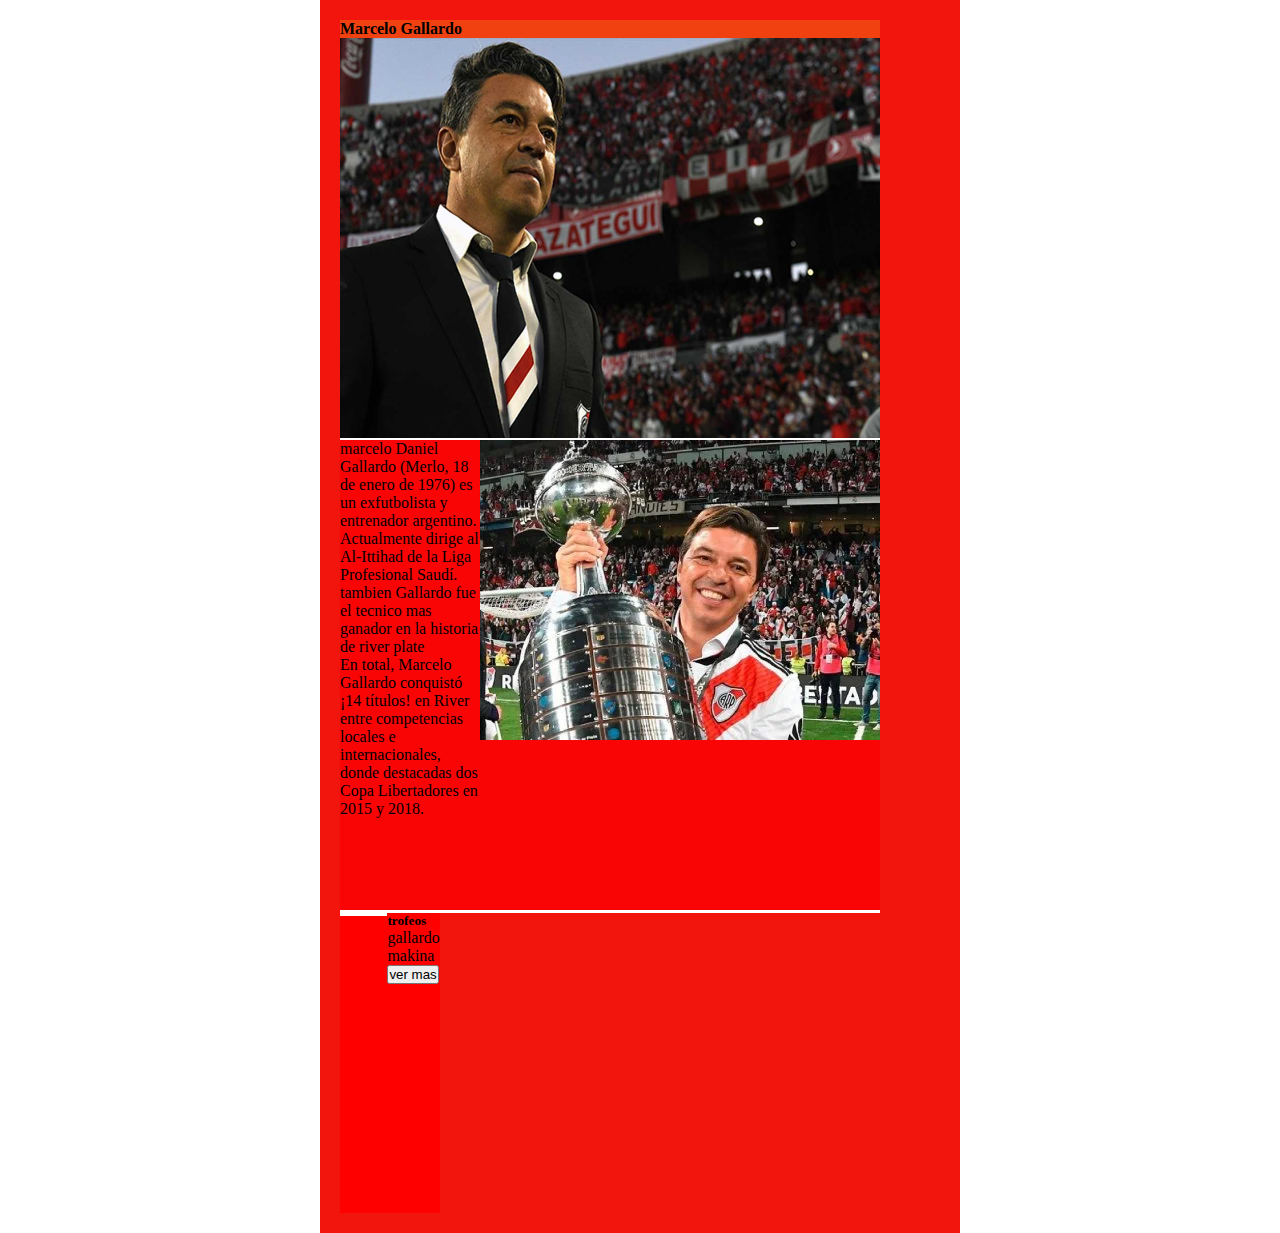
==== index.html @ c9edafa5 "linea 3" ====
<!DOCTYPE html>
<html lang="es">

<head>
  <meta name="viewport" content="width=device-width, initial-scale=1.0">
  <title>river plate milloo</title>
  <link href="https://fonts.googleapis.com/icon?family=Material+Icons+Outlined" rel="stylesheet">
  <link rel="stylesheet" href="css/normalizar.css">
  <link rel="stylesheet" href="css/style.css">
</head>

<body>

  <div class="contenedor">
    <header> <b>Marcelo Gallardo</b></header>

    <section class="banner">
      <div class="imagen-fondo"><img src="img/foto1.jpg" width="100%" height="400px"></div>
    </section>
    <div class="linea"></div>
    <section class="descripcion">
      <div class="">
        <p>marcelo Daniel Gallardo (Merlo, 18 de enero de 1976) es un exfutbolista y entrenador argentino. Actualmente
          dirige al Al-Ittihad de la Liga Profesional Saudí.</p>
        <p>tambien Gallardo fue el tecnico mas ganador en la historia de river plate</p>
        <p>En total, Marcelo Gallardo conquistó ¡14 títulos! en River entre competencias locales e internacionales,
          donde destacadas dos Copa Libertadores en 2015 y 2018.</p>
      </div>
      <div class="river"><img src="img/foto2.jpg" width="auto" height="auto"></div>
      <!-- <div class="river1"><img src="img/foto4.jpg " width="auto" height="auto"></div> -->
    </section>
    <div class="linea2"></div>
    <section id="articulos">
        <div class="linea3"></div>
     


          <div class="productos">
          <div class="img-productos"></div>
          <div class="descricion-prod"></div>
            <h5>trofeos</h5>
            <p>gallardo makina</p>
            <button class="btn">ver mas</button>

        </div>
       
     

    <!-- </section>
    <section class="staff">PAGINA DISEÑA POR SANCHEZ TEO</section>
    <footer> -->

    </footer>
  </div>


  </div>

</body>

</html>
---- css/normalizar.css ----
*{
    padding: 0px; margin: 0; box-sizing: border-box;

}
---- css/style.css ----
/* padding: 0;
    margin: auto;
    box-sizing: border-box;
   overflow-y: scroll; permite que auqellos elemnetos que desordan
    puedan visualizarce en la bara de desplasamiento*/



 .contenedor {
     padding: 20px;
     margin: auto;
     box-sizing: border-box;
     width: 50%;
     height: auto;
     background-color: rgb(241, 21, 13);
     .river2{
        float: right;
    }

 }
 .linea{
    width: 90%;
    height: 2px;
    background-color: rgb(255, 255, 255);
}

 footer {
     width: 90%;
     height: 100;
     background-color: rgba(239, 255, 15, 0.904);
 }
 
 .imagen-fondo{
    width: 100;
    object-fit: cover;      
 }
 .linea2{
    width: 90%;
    height: 3px;
    background-color: rgb(255, 255, 255);
}
.linea3{
    width: 90%;
    height: 3px;
    background-color: rgb(255, 255, 255);
 }

 header {
     width: 90%;
     height: 100;
     background-color: rgba(241, 69, 17, 0.904);
 }

 .descripcion {
     width: 90%;
     height: 470px;
     background-color: rgb(250, 5, 5);
     display: flex;
     overflow: hidden;
 }
 
 .river{
    flex: 0 0 50%;
 }

 
.banner {
     width: 90%;
     height: 400px;
     background-color: rgb(16, 13, 202);

 }
 #articulos{
    height: 300px;
    width: 100px;
    background-color: red;
    display: flex;
 }
 .productos {
  
    height: 300px;
    width: 100%;
    background-color: red;

    & .img.productos{
        height: 50%;
        background-color: burlywood;
    }
    
 }
 
 

 

 /* img{object-fit: cover;}

 .staff {
     width:  90%;
     height: 400px;
     background-color: rgb(167, 159, 48);
 } */
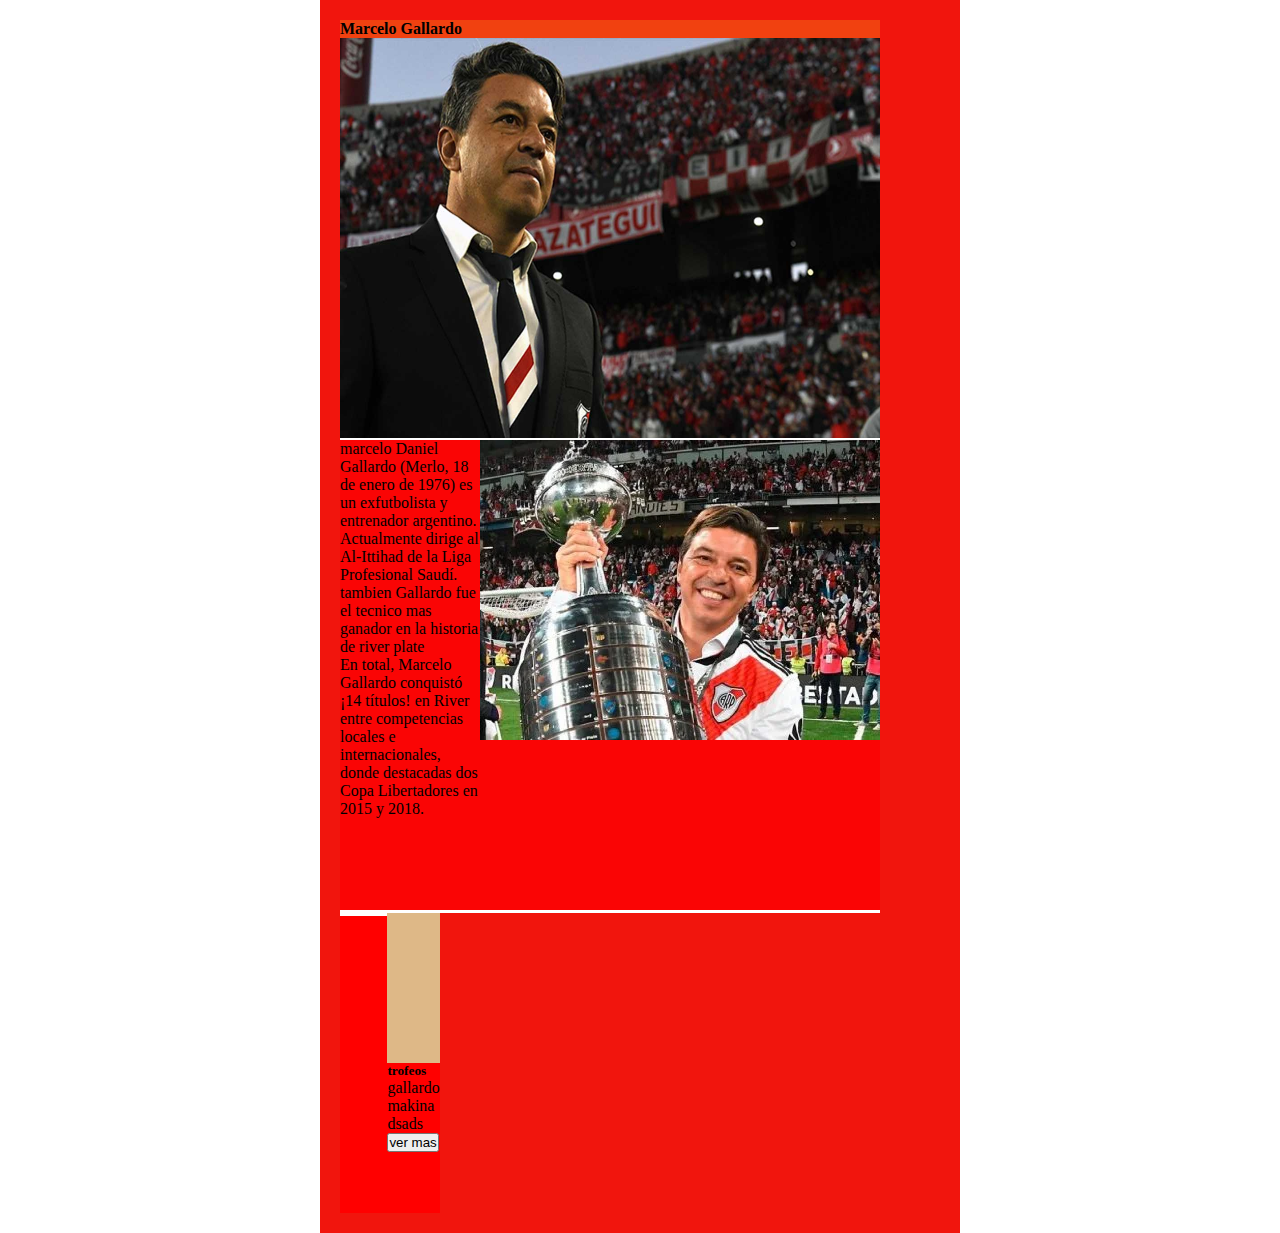
==== commit e4a19646: "carta1" ====
--- a/index.html
+++ b/index.html
@@ -39,7 +39,7 @@
           <div class="img-productos"></div>
           <div class="descricion-prod"></div>
             <h5>trofeos</h5>
-            <p>gallardo makina</p>
+            <p>gallardo makina dsads</p>
             <button class="btn">ver mas</button>
 
         </div>
--- a/css/style.css
+++ b/css/style.css
@@ -82,7 +82,7 @@
     width: 100%;
     background-color: red;
 
-    & .img.productos{
+    & .img-productos{
         height: 50%;
         background-color: burlywood;
     }
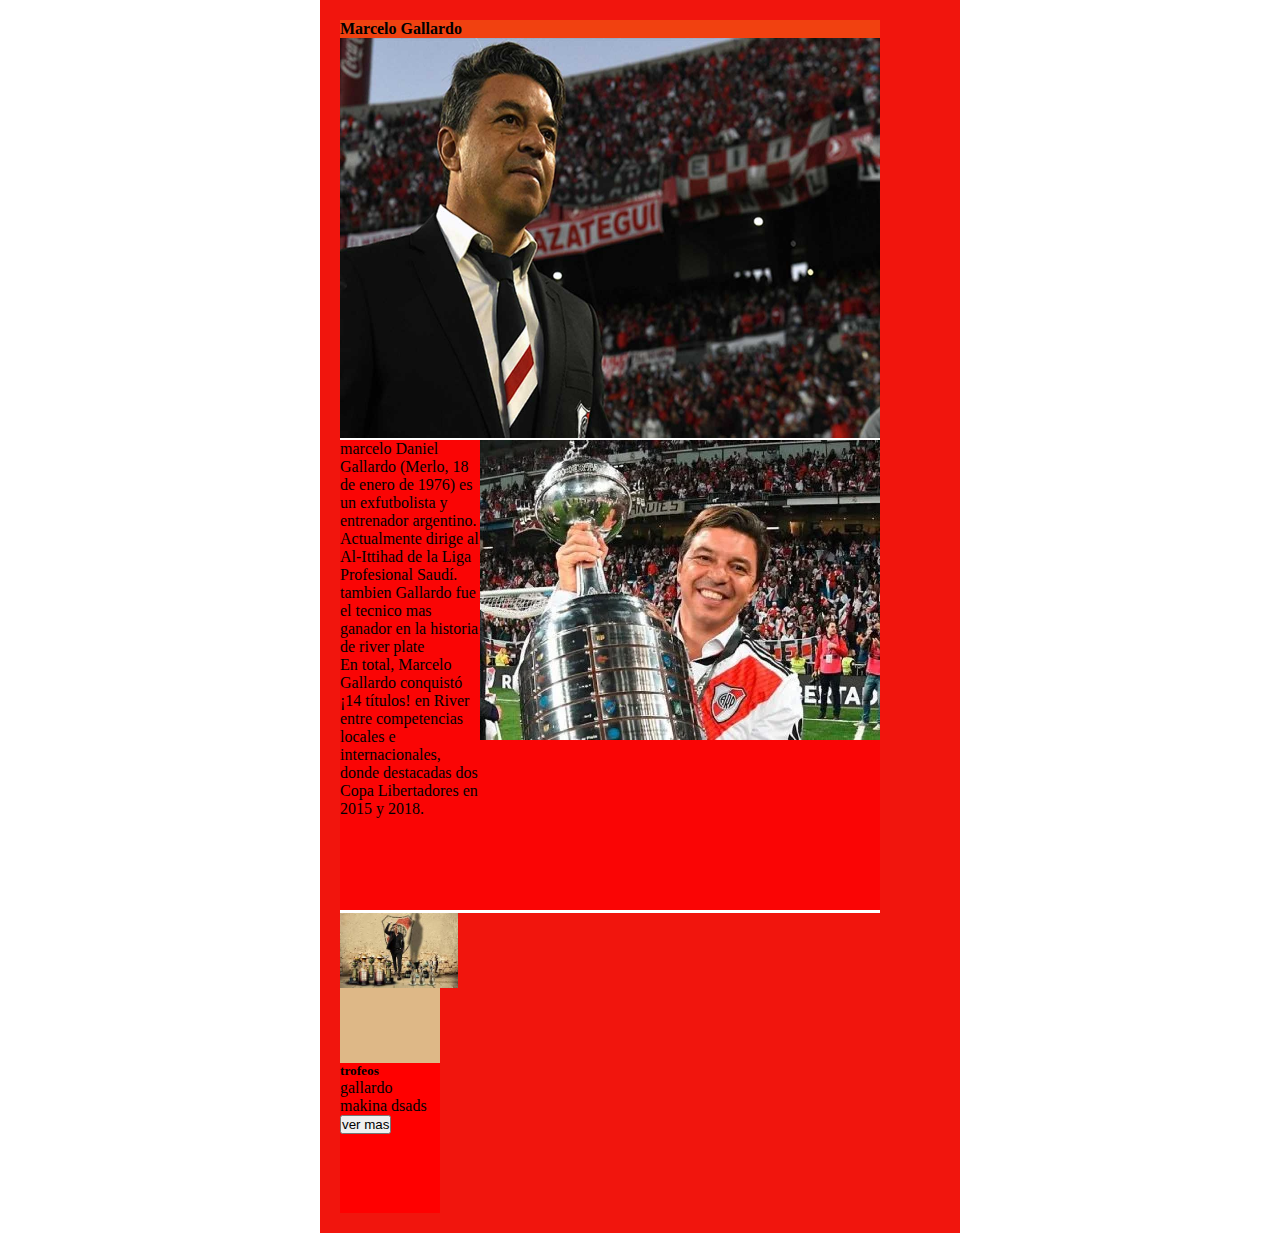
==== commit 86e20b91: "foto" ====
--- a/index.html
+++ b/index.html
@@ -36,7 +36,7 @@
 
 
           <div class="productos">
-          <div class="img-productos"></div>
+          <div class="img-productos"><img src="img/foto4.jpg" height="50%"></div>
           <div class="descricion-prod"></div>
             <h5>trofeos</h5>
             <p>gallardo makina dsads</p>
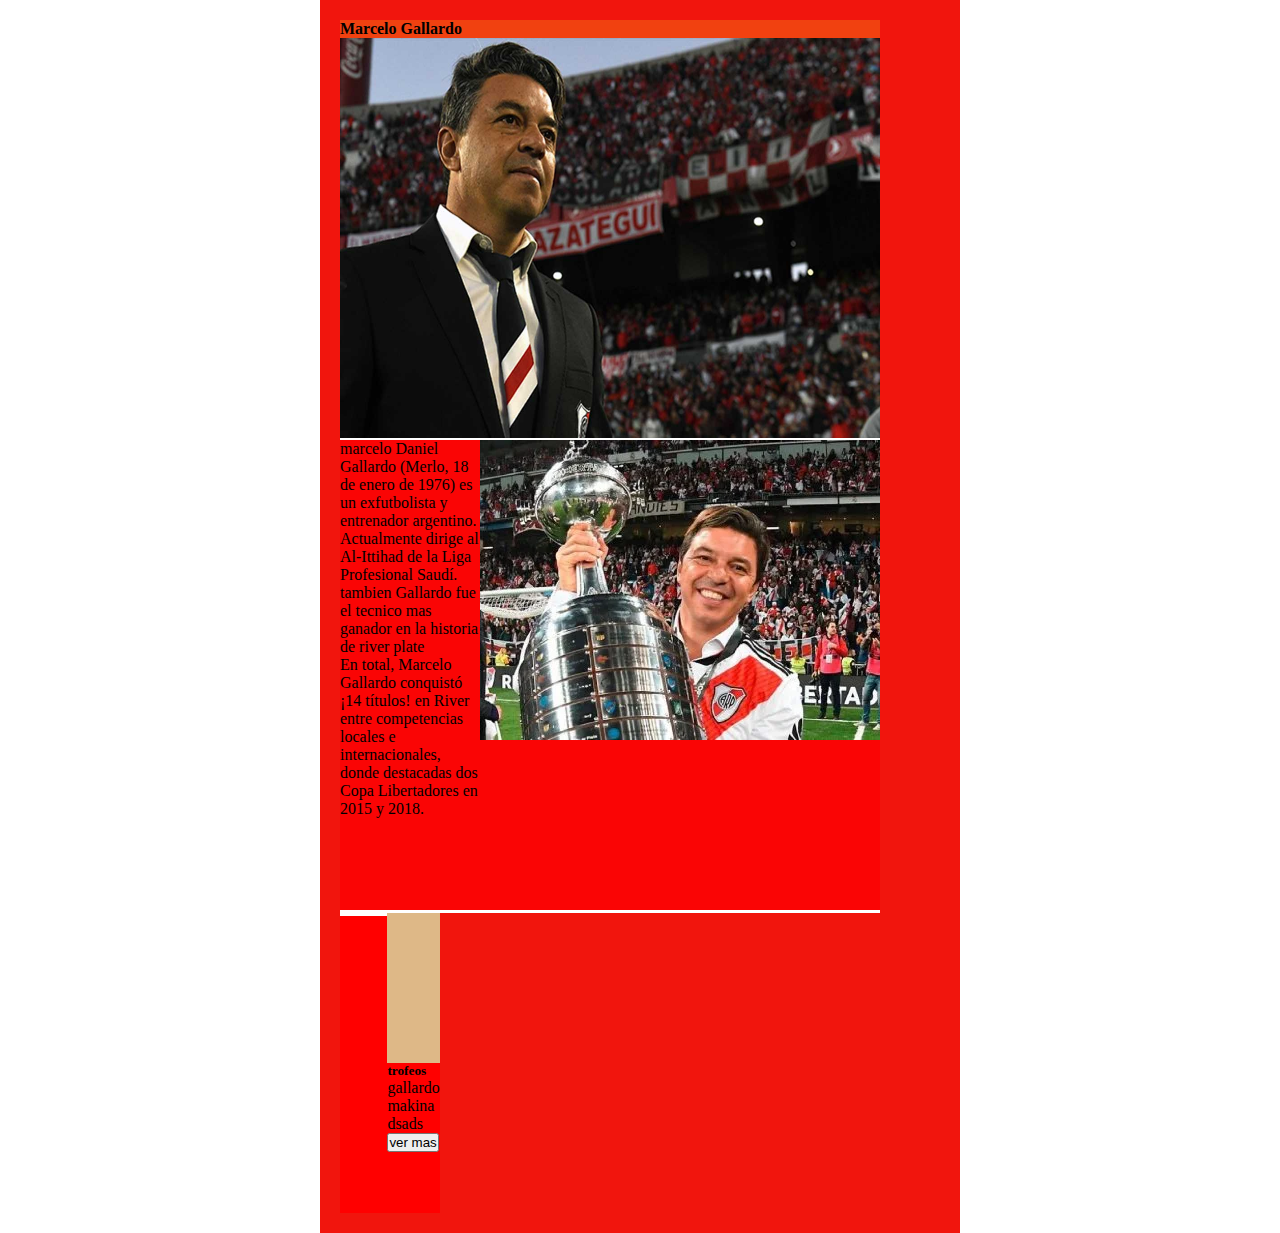
==== commit 9428c8f1: "aaa" ====
--- a/index.html
+++ b/index.html
@@ -36,7 +36,7 @@
 
 
           <div class="productos">
-          <div class="img-productos"><img src="img/foto4.jpg" height="50%"></div>
+          <div class="img-productos"></div>
           <div class="descricion-prod"></div>
             <h5>trofeos</h5>
             <p>gallardo makina dsads</p>
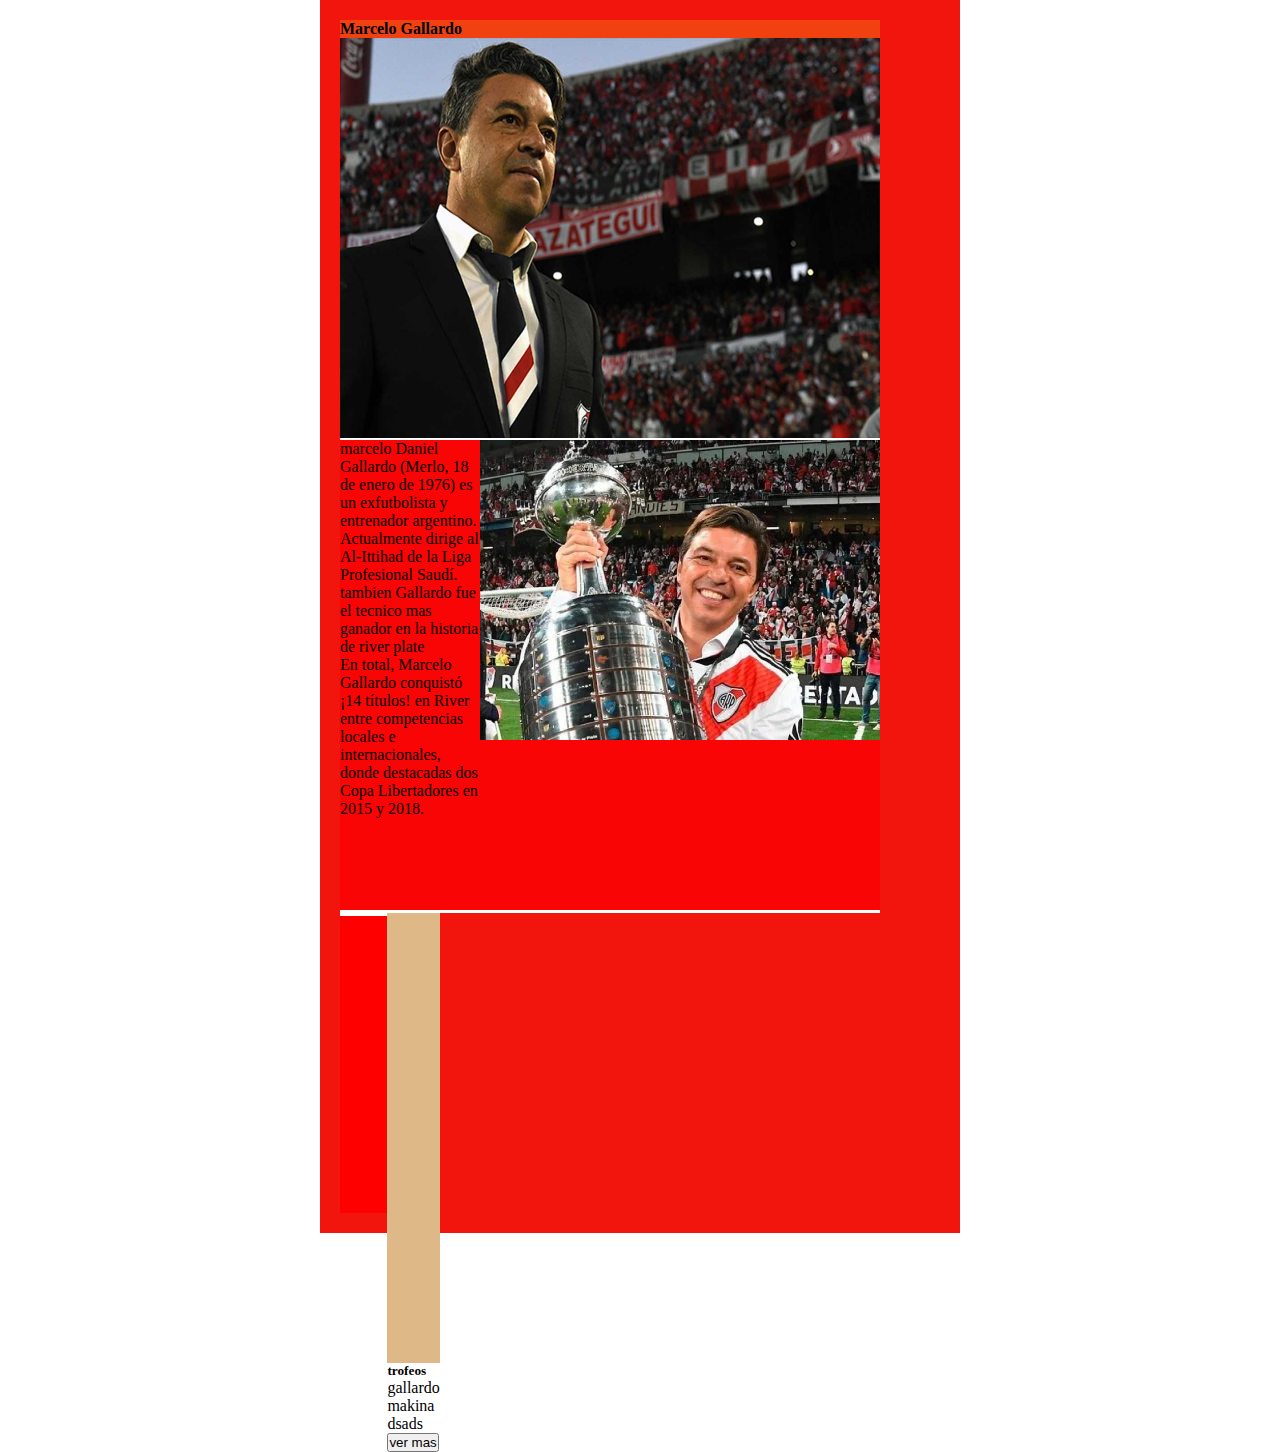
==== commit df987185: "aaadcasfda" ====
--- a/index.html
+++ b/index.html
@@ -37,6 +37,8 @@
 
           <div class="productos">
           <div class="img-productos"></div>
+          <div class="img-productos1"></div>
+          <div class="img-productos2"></div>
           <div class="descricion-prod"></div>
             <h5>trofeos</h5>
             <p>gallardo makina dsads</p>
--- a/css/style.css
+++ b/css/style.css
@@ -86,6 +86,14 @@
         height: 50%;
         background-color: burlywood;
     }
+    & .img-productos1{
+        height: 50%;
+        background-color: burlywood;
+    }
+    & .img-productos2{
+        height: 50%;
+        background-color: burlywood;
+    }
     
  }
  
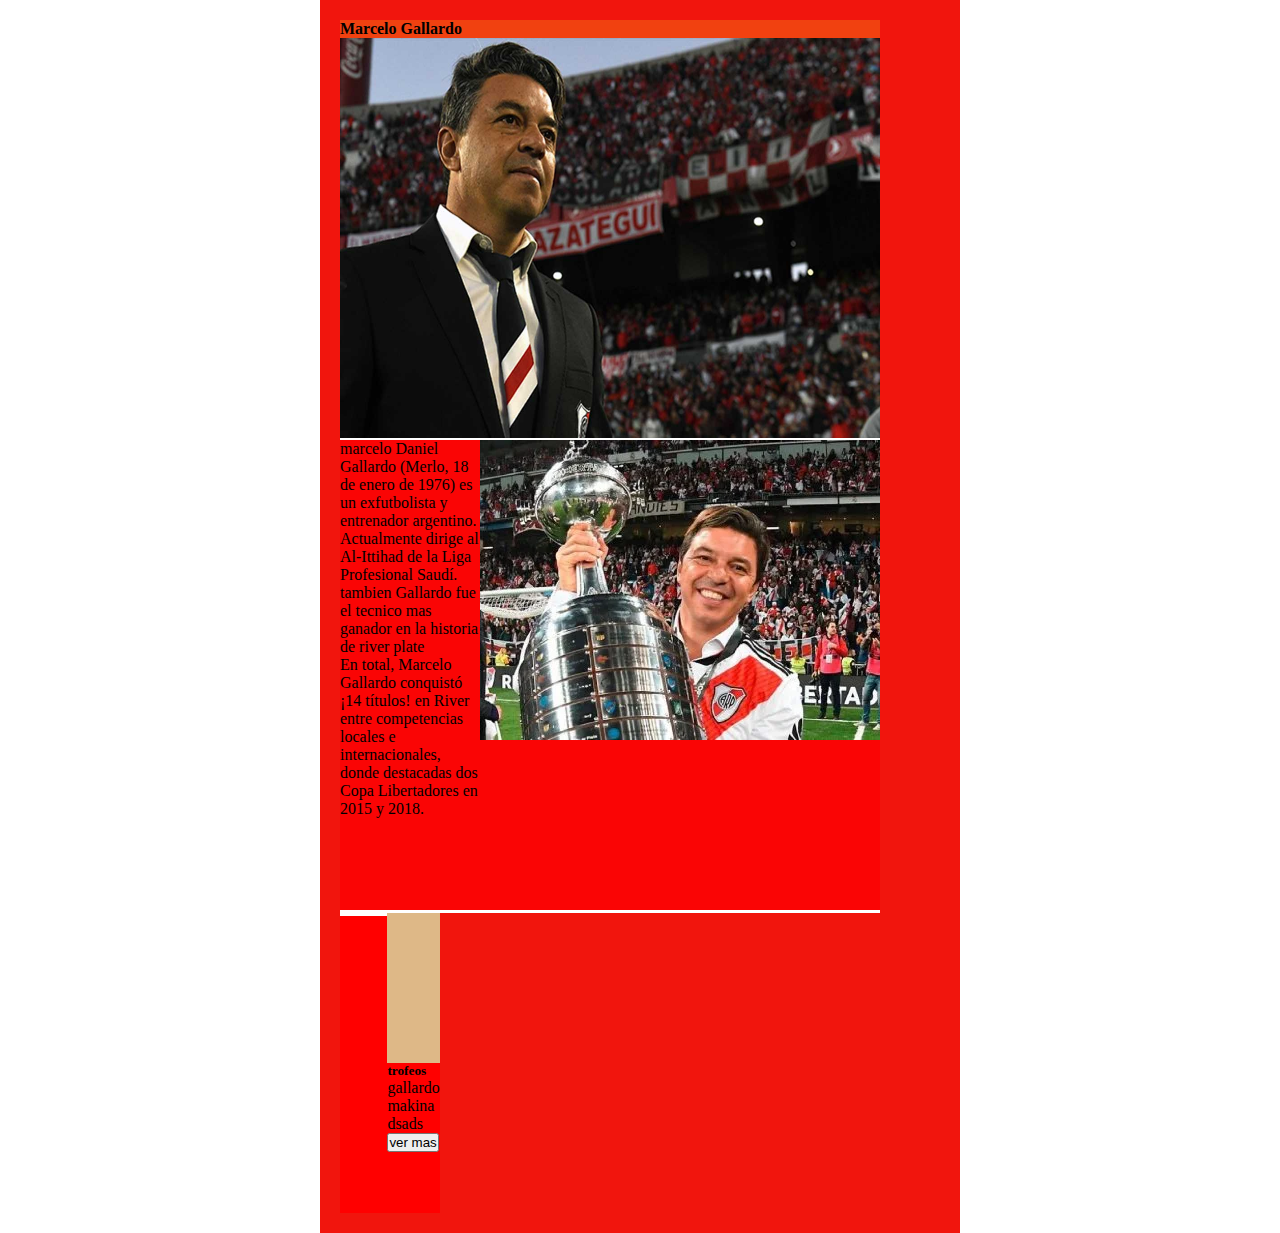
==== commit b6dc0092: "concha" ====
--- a/index.html
+++ b/index.html
@@ -33,12 +33,8 @@
     <section id="articulos">
         <div class="linea3"></div>
      
-
-
           <div class="productos">
           <div class="img-productos"></div>
-          <div class="img-productos1"></div>
-          <div class="img-productos2"></div>
           <div class="descricion-prod"></div>
             <h5>trofeos</h5>
             <p>gallardo makina dsads</p>
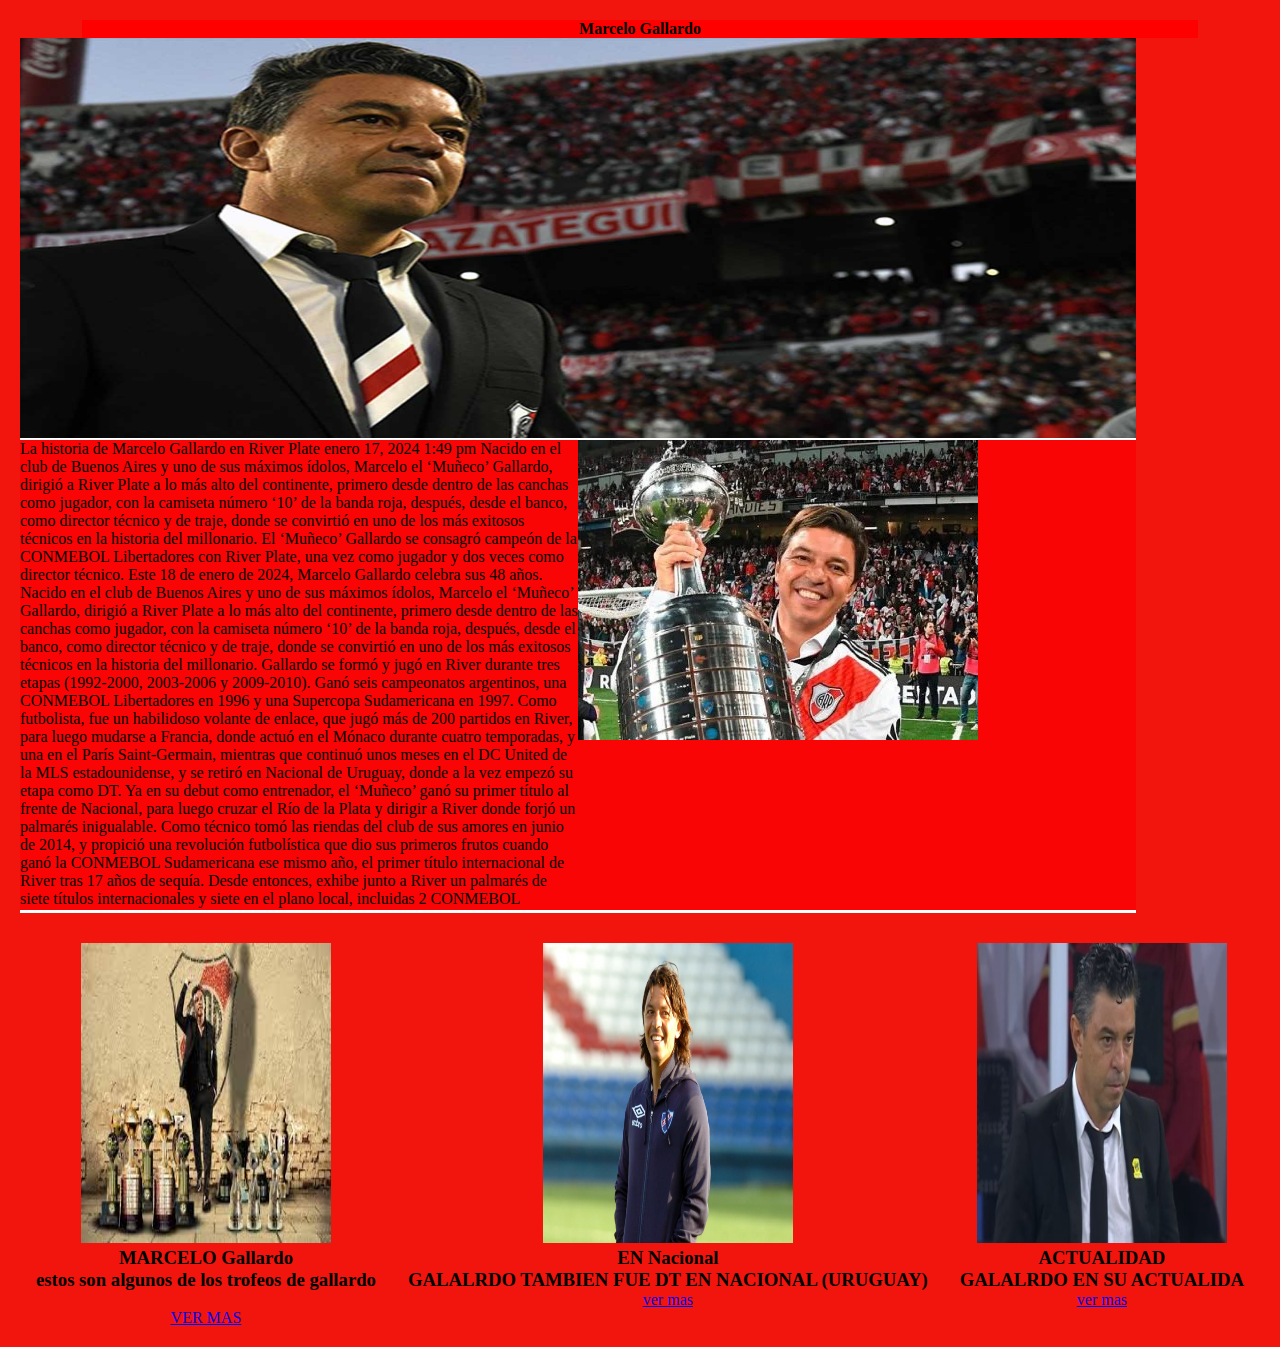
==== commit e2904f1c: "css y cartas nuevo" ====
--- a/index.html
+++ b/index.html
@@ -12,7 +12,7 @@
 <body>
 
   <div class="contenedor">
-    <header> <b>Marcelo Gallardo</b></header>
+   <center> <header> <b>Marcelo Gallardo</b></header></center>
 
     <section class="banner">
       <div class="imagen-fondo"><img src="img/foto1.jpg" width="100%" height="400px"></div>
@@ -20,39 +20,89 @@
     <div class="linea"></div>
     <section class="descripcion">
       <div class="">
-        <p>marcelo Daniel Gallardo (Merlo, 18 de enero de 1976) es un exfutbolista y entrenador argentino. Actualmente
-          dirige al Al-Ittihad de la Liga Profesional Saudí.</p>
-        <p>tambien Gallardo fue el tecnico mas ganador en la historia de river plate</p>
-        <p>En total, Marcelo Gallardo conquistó ¡14 títulos! en River entre competencias locales e internacionales,
-          donde destacadas dos Copa Libertadores en 2015 y 2018.</p>
+        <p>
+          La historia de Marcelo Gallardo en River Plate
+          enero 17, 2024
+          1:49 pm
+
+
+
+
+
+          Nacido en el club de Buenos Aires y uno de sus máximos ídolos, Marcelo el ‘Muñeco’ Gallardo, dirigió a River
+          Plate a lo más alto del continente, primero desde dentro de las canchas como jugador, con la camiseta número
+          ‘10’ de la banda roja, después, desde el banco, como director técnico y de traje, donde se convirtió en uno de
+          los más exitosos técnicos en la historia del millonario.
+
+
+          El ‘Muñeco’ Gallardo se consagró campeón de la CONMEBOL Libertadores con River Plate, una vez como jugador y
+          dos veces como director técnico.
+
+          Este 18 de enero de 2024, Marcelo Gallardo celebra sus 48 años.
+
+
+          Nacido en el club de Buenos Aires y uno de sus máximos ídolos, Marcelo el ‘Muñeco’ Gallardo, dirigió a River
+          Plate a lo más alto del continente, primero desde dentro de las canchas como jugador, con la camiseta número
+          ‘10’ de la banda roja, después, desde el banco, como director técnico y de traje, donde se convirtió en uno de
+          los más exitosos técnicos en la historia del millonario.
+
+          Gallardo se formó y jugó en River durante tres etapas (1992-2000, 2003-2006 y 2009-2010). Ganó seis
+          campeonatos argentinos, una CONMEBOL Libertadores en 1996 y una Supercopa Sudamericana en 1997.
+
+          Como futbolista, fue un habilidoso volante de enlace, que jugó más de 200 partidos en River, para luego
+          mudarse a Francia, donde actuó en el Mónaco durante cuatro temporadas, y una en el París Saint-Germain,
+          mientras que continuó unos meses en el DC United de la MLS estadounidense, y se retiró en Nacional de Uruguay,
+          donde a la vez empezó su etapa como DT.
+
+          Ya en su debut como entrenador, el ‘Muñeco’ ganó su primer título al frente de Nacional, para luego cruzar el
+          Río de la Plata y dirigir a River donde forjó un palmarés inigualable.
+
+          Como técnico tomó las riendas del club de sus amores en junio de 2014, y propició una revolución futbolística
+          que dio sus primeros frutos cuando ganó la CONMEBOL Sudamericana ese mismo año, el primer título internacional
+          de River tras 17 años de sequía.
+
+          Desde entonces, exhibe junto a River un palmarés de siete títulos internacionales y siete en el plano local,
+          incluidas 2 CONMEBOL Libertadores en el 2015 y 2018, 3 CONMEBOL Recopa, en 2015, 2016 y 2019, una CONMEBOL
+          Sudamericana en el 2014, una Copa Suruga Bank en 2015, 3 Copas Argentinas en las temporadas 2015-16, 2016-17 y
+          2018-19, 3 Supercopas Argentinas en 2017, 2019 y 2021, y una Liga Profesional en el año 2021).
+
+          La afición ‘millonaria’, que en 2011 sufrió la caída a segunda división donde permaneció por un año, recordará
+          la era Gallardo además por haberle ganado a Boca Juniors, su clásico archirrival, la final de la CONMEBOL
+          Libertadores 2018 que se disputó en el estadio Bernabéu de Madrid.
+
+          El ‘Muñeco’, devolvió a River a un sitial de privilegio a nivel internacional, y el más importante en la
+          historia del club.</p>
       </div>
       <div class="river"><img src="img/foto2.jpg" width="auto" height="auto"></div>
-      <!-- <div class="river1"><img src="img/foto4.jpg " width="auto" height="auto"></div> -->
     </section>
     <div class="linea2"></div>
-    <section id="articulos">
-        <div class="linea3"></div>
-     
-          <div class="productos">
-          <div class="img-productos"></div>
-          <div class="descricion-prod"></div>
-            <h5>trofeos</h5>
-            <p>gallardo makina dsads</p>
-            <button class="btn">ver mas</button>
 
-        </div>
-       
-     
+    <div class="staff">
+      <div class="staf">
+        <img src="img/foto4.jpg" alt="Artículo 1">
+        <h3>MARCELO Gallardo</h3>
+        <h3>estos son algunos de los trofeos de gallardo</h3>
+        <br>
+        <p><a
+            href="https://www.eldestapeweb.com/deportes/river-plate/los-titulos-de-marcelo-gallardo-en-river-sus-copas-internacionales-2022101313250?utm_medium=paid&utm_source=Google&utm_campaign=Pmax_Noticias&gad_source=1&gclid=CjwKCAjwoa2xBhACEiwA1sb1BEfFNMyyyziOzvaeiHejLRCMx8kav1hmeEjdVXkCvyzIzamCCehtcxoCPQgQAvD_BwE">
+            VER MAS</a></p>
+      </div>
+      <div class="staf">
+        <img src="img/foto5.jpg" alt="Artículo 2">
+        <h3>EN Nacional</h3>
+        <h3>GALALRDO TAMBIEN FUE DT EN NACIONAL (URUGUAY)</h3>
+        <p> <a
+            href="https://www.goal.com/es-ar/noticias/el-paso-de-gallardo-por-nacional-como-jugador-y-dt-partidos-goles-y-titulos/1cmnwvyt2e1ex16zq6eite4gz6"
+            </a>ver mas</a></p>
+      </div>
+      <div class="staf">
+        <img src="img/foto6.jpg" alt="Artículo 3">
+        <h3>ACTUALIDAD</h3>
+        <h3>GALALRDO EN SU ACTUALIDA</h3>
+        <p> <a href="https://lapaginamillonaria.com/riverplate/marrcelo-gallardo-fue-presentado-como-dt-del-al-ittihad-de-arabia-saudita-20231118-LPM-32153.html"</a>ver mas </a></p>
+      </div>
+    </div>
 
-    <!-- </section>
-    <section class="staff">PAGINA DISEÑA POR SANCHEZ TEO</section>
-    <footer> -->
-
-    </footer>
-  </div>
-
-
-  </div>
 
 </body>
 
--- a/css/style.css
+++ b/css/style.css
@@ -10,8 +10,8 @@
      padding: 20px;
      margin: auto;
      box-sizing: border-box;
-     width: 50%;
-     height: auto;
+     width: 100%;
+     height: 100%;
      background-color: rgb(241, 21, 13);
      .river2{
         float: right;
@@ -48,9 +48,8 @@
  header {
      width: 90%;
      height: 100;
-     background-color: rgba(241, 69, 17, 0.904);
+     background-color: red
  }
-
  .descripcion {
      width: 90%;
      height: 470px;
@@ -70,32 +69,40 @@
      background-color: rgb(16, 13, 202);
 
  }
- #articulos{
+
+ .articulos {
+    display: flex;
+    justify-content: space-around;
+    margin-top: 30px;
+  }
+  
+  .articulo {
+    text-align: center;
+  }
+  
+  .articulo img {
+    width: 250px;
+    height: 400px;
+  }
+  
+  .staff {
+    display: flex;
+    justify-content: space-around;
+    margin-top: 30px;
+  }
+  
+  .staf {
+    text-align: center;
+  }
+
+  .staf img {
+    width: 250px;
     height: 300px;
-    width: 100px;
-    background-color: red;
-    display: flex;
- }
- .productos {
-  
-    height: 300px;
-    width: 100%;
-    background-color: red;
+  }   
+ 
 
-    & .img-productos{
-        height: 50%;
-        background-color: burlywood;
-    }
-    & .img-productos1{
-        height: 50%;
-        background-color: burlywood;
-    }
-    & .img-productos2{
-        height: 50%;
-        background-color: burlywood;
-    }
-    
- }
+ 
+
  
  
 
